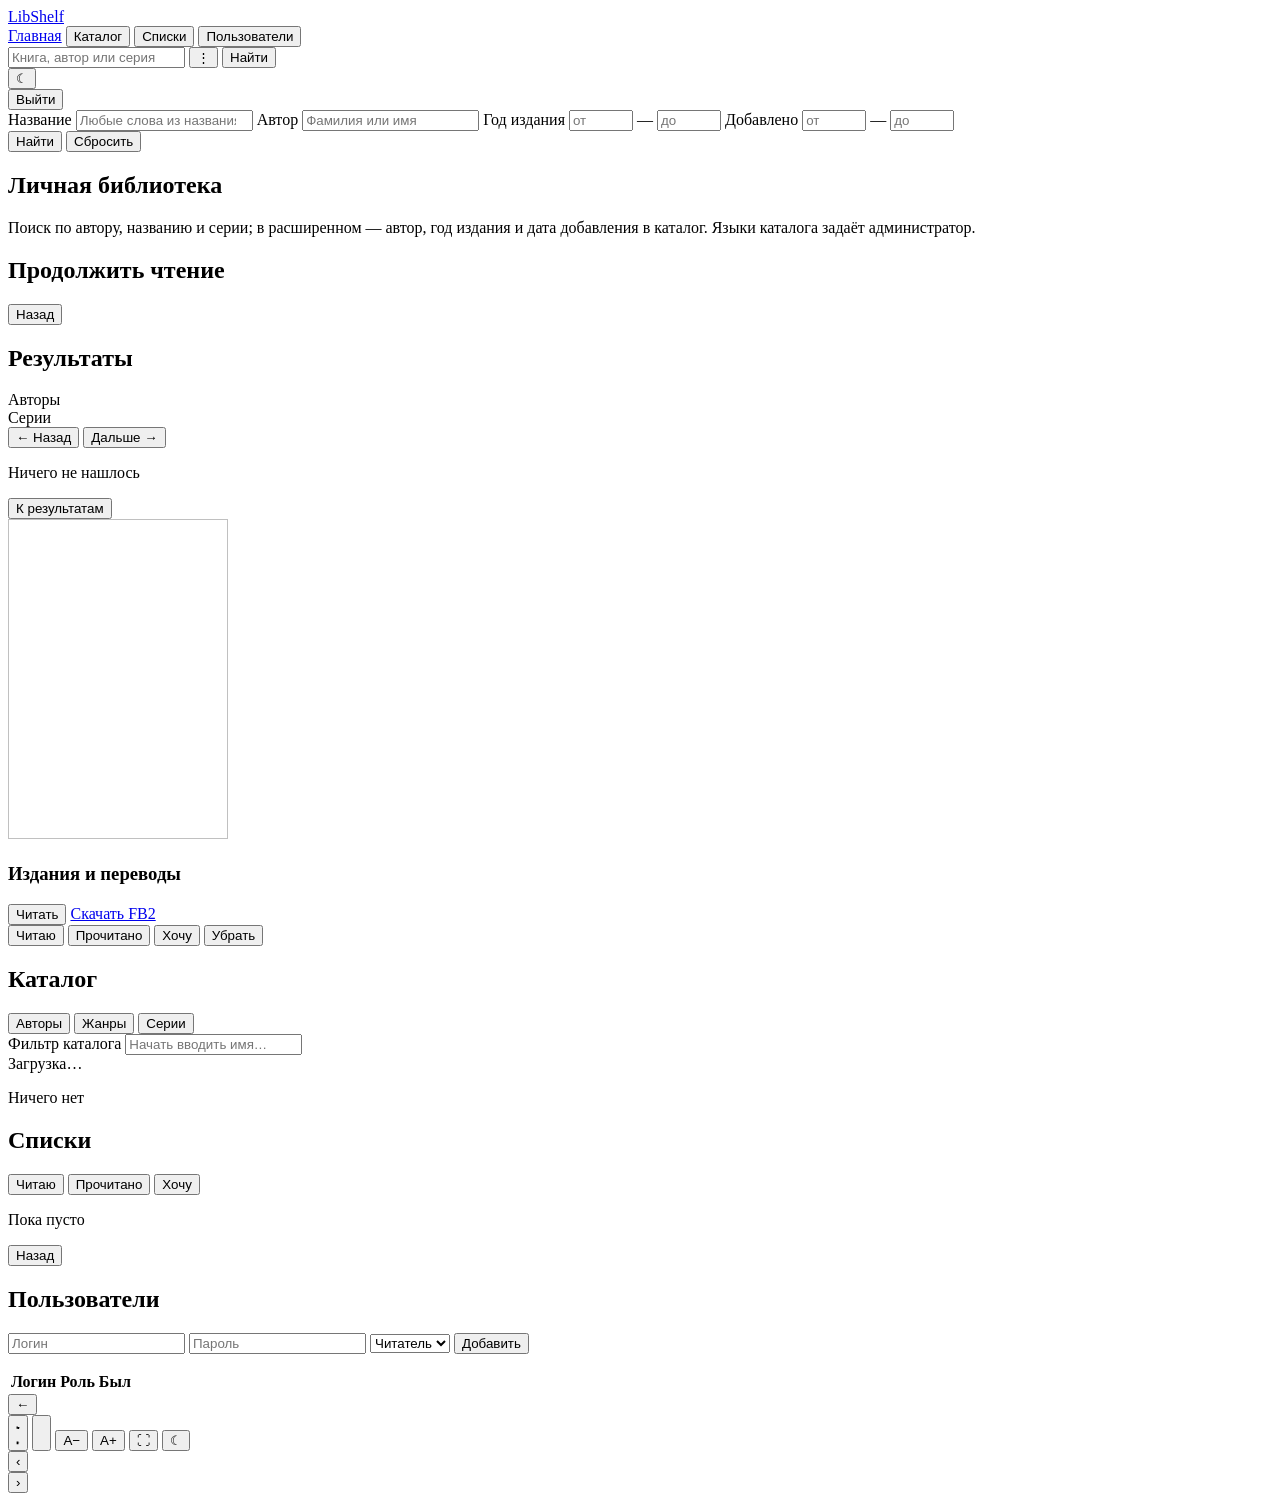
==== web/index.html @ 48ce6d75 "Show matching authors at the top of search results." ====
<!DOCTYPE html>
<html lang="ru">
<head>
  <meta charset="utf-8">
  <meta name="viewport" content="width=device-width, initial-scale=1, viewport-fit=cover">
  <title>LibShelf</title>
  <link rel="icon" href="/favicon.svg" type="image/svg+xml">
  <link rel="apple-touch-icon" href="/apple-touch-icon.png">
  <script>
    (function () {
      var t = localStorage.getItem("libshelf_theme");
      if (t !== "light" && t !== "dark") {
        t = matchMedia("(prefers-color-scheme: dark)").matches ? "dark" : "light";
      }
      document.documentElement.setAttribute("data-theme", t);
      var meta = document.querySelector('meta[name="theme-color"]');
      if (!meta) {
        meta = document.createElement("meta");
        meta.name = "theme-color";
        document.head.appendChild(meta);
      }
      meta.content = t === "dark" ? "#12161a" : "#f3efe6";
      // Avoid flashing the home screen while restoring /?read=…
      if (/(?:^|[?&])read=/.test(location.search)) {
        document.documentElement.classList.add("boot-reader");
      }
    })();
  </script>
  <link rel="stylesheet" href="/style.css">
</head>
<body>
  <header class="top" id="site-header">
    <div class="top-left">
      <a class="brand" href="/">LibShelf</a>
      <nav class="nav" aria-label="Основное">
        <a href="/" class="nav-link is-active" id="nav-home">Главная</a>
        <button type="button" class="nav-link" id="nav-catalog">Каталог</button>
        <button type="button" class="nav-link hidden" id="nav-lists">Списки</button>
        <button type="button" class="nav-link hidden" id="users-btn">Пользователи</button>
      </nav>
    </div>
    <form id="search-form" class="search" action="/" method="get">
      <input id="q" name="q" type="search" enterkeyhint="search" placeholder="Книга, автор или серия" autocomplete="off">
      <button type="button" id="search-adv-toggle" class="search-adv-toggle" aria-expanded="false" aria-controls="adv-search" title="Расширенный поиск" aria-label="Расширенный поиск">⋮</button>
      <button type="submit">Найти</button>
    </form>
    <div class="top-right">
      <button type="button" class="icon-btn" data-theme-toggle title="Тема" aria-label="Тема">☾</button>
      <div id="user-box" class="user-box hidden">
        <span id="user-label" class="user-label"></span>
        <button type="button" id="logout-btn" class="top-btn">Выйти</button>
      </div>
    </div>
  </header>

  <div id="adv-search" class="adv-search hidden">
    <form id="adv-search-form" class="adv-search-form" action="/" method="get">
      <label class="adv-field">
        <span>Название</span>
        <input id="adv-title" class="field" name="title" type="search" enterkeyhint="search" autocomplete="off" placeholder="Любые слова из названия">
      </label>
      <label class="adv-field">
        <span>Автор</span>
        <input id="adv-author" class="field" name="author" type="search" enterkeyhint="search" autocomplete="off" placeholder="Фамилия или имя">
      </label>
      <label class="adv-field adv-field-year">
        <span>Год издания</span>
        <span class="field-combo">
          <input id="adv-year-from" name="year_from" type="number" inputmode="numeric" min="1" max="2100" placeholder="от" autocomplete="off">
          <span class="field-combo-sep" aria-hidden="true">—</span>
          <input id="adv-year-to" name="year_to" type="number" inputmode="numeric" min="1" max="2100" placeholder="до" autocomplete="off">
        </span>
      </label>
      <label class="adv-field adv-field-year">
        <span>Добавлено</span>
        <span class="field-combo">
          <input id="adv-added-from" name="added_from" type="number" inputmode="numeric" min="1" max="2100" placeholder="от" autocomplete="off">
          <span class="field-combo-sep" aria-hidden="true">—</span>
          <input id="adv-added-to" name="added_to" type="number" inputmode="numeric" min="1" max="2100" placeholder="до" autocomplete="off">
        </span>
      </label>
      <div class="adv-actions">
        <button type="submit" class="btn">Найти</button>
        <button type="button" id="adv-search-clear" class="btn btn-secondary">Сбросить</button>
      </div>
    </form>
  </div>

  <main id="site-main">
    <section id="home" class="panel">
      <p id="stats" class="stats"></p>
      <h1>Личная библиотека</h1>
      <p class="lead">Поиск по автору, названию и серии; в расширенном — автор, год издания и дата добавления в каталог. Языки каталога задаёт администратор.</p>
      <div id="continue-block" class="continue-block hidden">
        <div class="section-head">
          <h2>Продолжить чтение</h2>
        </div>
        <div id="continue-grid" class="grid"></div>
      </div>
    </section>

    <section id="results" class="panel hidden">
      <button type="button" id="results-back" class="linkish hidden">Назад</button>
      <h2 id="results-title">Результаты</h2>
      <p id="results-sub" class="results-sub hidden"></p>
      <div id="search-authors" class="author-series hidden">
        <div class="author-series-label">Авторы</div>
        <div id="search-authors-list" class="author-series-list"></div>
      </div>
      <div id="author-series" class="author-series hidden">
        <div class="author-series-label">Серии</div>
        <div id="author-series-list" class="author-series-list"></div>
      </div>
      <div id="grid" class="grid"></div>
      <nav id="results-pager" class="results-pager hidden" aria-label="Страницы результатов">
        <button type="button" id="pager-prev" class="pager-btn">← Назад</button>
        <span id="pager-status" class="pager-status"></span>
        <button type="button" id="pager-next" class="pager-btn">Дальше →</button>
      </nav>
      <p id="empty" class="empty hidden">Ничего не нашлось</p>
    </section>

    <section id="book" class="panel hidden">
      <button type="button" id="back" class="linkish">К результатам</button>
      <div class="book-card">
        <div class="cover-wrap">
          <img id="book-cover" alt="" width="220" height="320">
        </div>
        <div class="book-meta">
          <h1 id="book-title"></h1>
          <p id="book-authors" class="authors"></p>
          <p id="book-series" class="series"></p>
          <p id="book-translators" class="translators hidden"></p>
          <p id="book-edition" class="edition hidden"></p>
          <p id="book-info" class="info"></p>
          <p id="book-genres" class="genres"></p>
          <div id="book-editions" class="book-editions hidden">
            <h3 class="editions-heading">Издания и переводы</h3>
            <ul id="book-editions-list" class="editions-list"></ul>
          </div>
          <div id="book-annotation" class="annotation hidden"></div>
          <div class="book-actions">
            <button type="button" id="book-read" class="btn">Читать</button>
            <a id="book-download" class="btn btn-secondary" href="#">Скачать FB2</a>
          </div>
          <div id="shelf-controls" class="shelf-controls hidden">
            <button type="button" class="shelf-pill" data-status="reading">Читаю</button>
            <button type="button" class="shelf-pill" data-status="read">Прочитано</button>
            <button type="button" class="shelf-pill" data-status="want">Хочу</button>
            <button type="button" class="shelf-pill shelf-clear" data-status="">Убрать</button>
          </div>
        </div>
      </div>
    </section>

    <section id="catalog" class="panel hidden">
      <h2>Каталог</h2>
      <div class="shelf-tabs" id="catalog-tabs">
        <button type="button" class="shelf-pill is-active" data-cat="authors">Авторы</button>
        <button type="button" class="shelf-pill" data-cat="genres">Жанры</button>
        <button type="button" class="shelf-pill" data-cat="series">Серии</button>
      </div>
      <label class="catalog-filter">
        <span class="sr-only" id="catalog-filter-label">Фильтр каталога</span>
        <input id="catalog-filter" class="field" type="search" enterkeyhint="search" autocomplete="off" placeholder="Начать вводить имя…">
      </label>
      <div id="catalog-letters" class="letter-strip is-idle" aria-hidden="true"></div>
      <div class="catalog-body">
        <div id="catalog-loading" class="catalog-loading hidden" aria-live="polite">
          <span class="catalog-spinner" aria-hidden="true"></span>
          <span>Загрузка…</span>
        </div>
        <div id="catalog-list" class="catalog-list"></div>
        <p id="catalog-empty" class="empty hidden">Ничего нет</p>
      </div>
    </section>

    <section id="lists" class="panel hidden">
      <h2>Списки</h2>
      <div class="shelf-tabs" id="shelf-tabs">
        <button type="button" class="shelf-pill is-active" data-status="reading">Читаю</button>
        <button type="button" class="shelf-pill" data-status="read">Прочитано</button>
        <button type="button" class="shelf-pill" data-status="want">Хочу</button>
      </div>
      <div id="lists-grid" class="grid"></div>
      <p id="lists-empty" class="empty hidden">Пока пусто</p>
    </section>

    <section id="users" class="panel hidden">
      <button type="button" id="users-back" class="linkish">Назад</button>
      <h2>Пользователи</h2>
      <form id="user-form" class="user-form" autocomplete="off">
        <input id="new-username" class="field" name="libshelf_new_user" placeholder="Логин" autocomplete="off" autocapitalize="none" spellcheck="false" required>
        <input id="new-password" class="field" name="libshelf_new_pass" type="password" placeholder="Пароль" autocomplete="new-password" required>
        <select id="new-role" class="field" autocomplete="off">
          <option value="reader">Читатель</option>
          <option value="admin">Админ</option>
        </select>
        <button type="submit" class="btn" id="user-add-btn">Добавить</button>
      </form>
      <p id="users-error" class="error hidden"></p>
      <p id="users-ok" class="ok-msg hidden"></p>
      <table class="users-table">
        <thead>
          <tr><th>Логин</th><th>Роль</th><th>Был</th><th></th></tr>
        </thead>
        <tbody id="users-body"></tbody>
      </table>
    </section>
  </main>

  <div id="reader" class="reader hidden">
    <header class="reader-bar">
      <button type="button" id="reader-back" class="icon-btn" title="Назад" aria-label="Назад">←</button>
      <div class="reader-title" id="reader-title"></div>
      <div class="reader-tools">
        <button type="button" id="reader-mode-btn" class="icon-btn" title="Режим чтения" aria-label="Режим чтения">
          <svg class="reader-ico reader-ico-pages" viewBox="0 0 24 24" aria-hidden="true">
            <rect x="3.5" y="4" width="9" height="14" rx="1.5"/>
            <rect x="11.5" y="6" width="9" height="14" rx="1.5"/>
          </svg>
          <svg class="reader-ico reader-ico-scroll hidden" viewBox="0 0 24 24" aria-hidden="true">
            <rect x="4" y="3.5" width="12" height="17" rx="1.5"/>
            <path d="M7 8h6M7 12h6M7 16h4"/>
            <path d="M19 5.5v13"/>
            <rect x="17.75" y="8" width="2.5" height="6" rx="1"/>
          </svg>
        </button>
        <button type="button" id="reader-align-btn" class="icon-btn" title="Выравнивание" aria-label="Выравнивание">
          <svg class="reader-ico reader-ico-justify" viewBox="0 0 24 24" aria-hidden="true">
            <path d="M4 7h16M4 11h16M4 15h16M4 19h16"/>
          </svg>
          <svg class="reader-ico reader-ico-left hidden" viewBox="0 0 24 24" aria-hidden="true">
            <path d="M4 7h16M4 11h12M4 15h14M4 19h10"/>
          </svg>
        </button>
        <button type="button" id="reader-font-down" class="icon-btn" title="Мельче" aria-label="Мельче">A−</button>
        <button type="button" id="reader-font-up" class="icon-btn" title="Крупнее" aria-label="Крупнее">A+</button>
        <button type="button" id="reader-fs-btn" class="icon-btn" title="На весь экран" aria-label="На весь экран">⛶</button>
        <button type="button" class="icon-btn" data-theme-toggle title="Тема" aria-label="Тема">☾</button>
      </div>
    </header>
    <div class="reader-stage">
      <button type="button" id="reader-page-prev" class="reader-page-nav reader-page-prev" title="Предыдущая страница" aria-label="Предыдущая страница">‹</button>
      <div class="reader-viewport">
        <article id="reader-content" class="reader-content"></article>
      </div>
      <button type="button" id="reader-page-next" class="reader-page-nav reader-page-next" title="Следующая страница" aria-label="Следующая страница">›</button>
    </div>
  </div>

  <script src="/theme.js"></script>
  <script src="/app.js"></script>
</body>
</html>
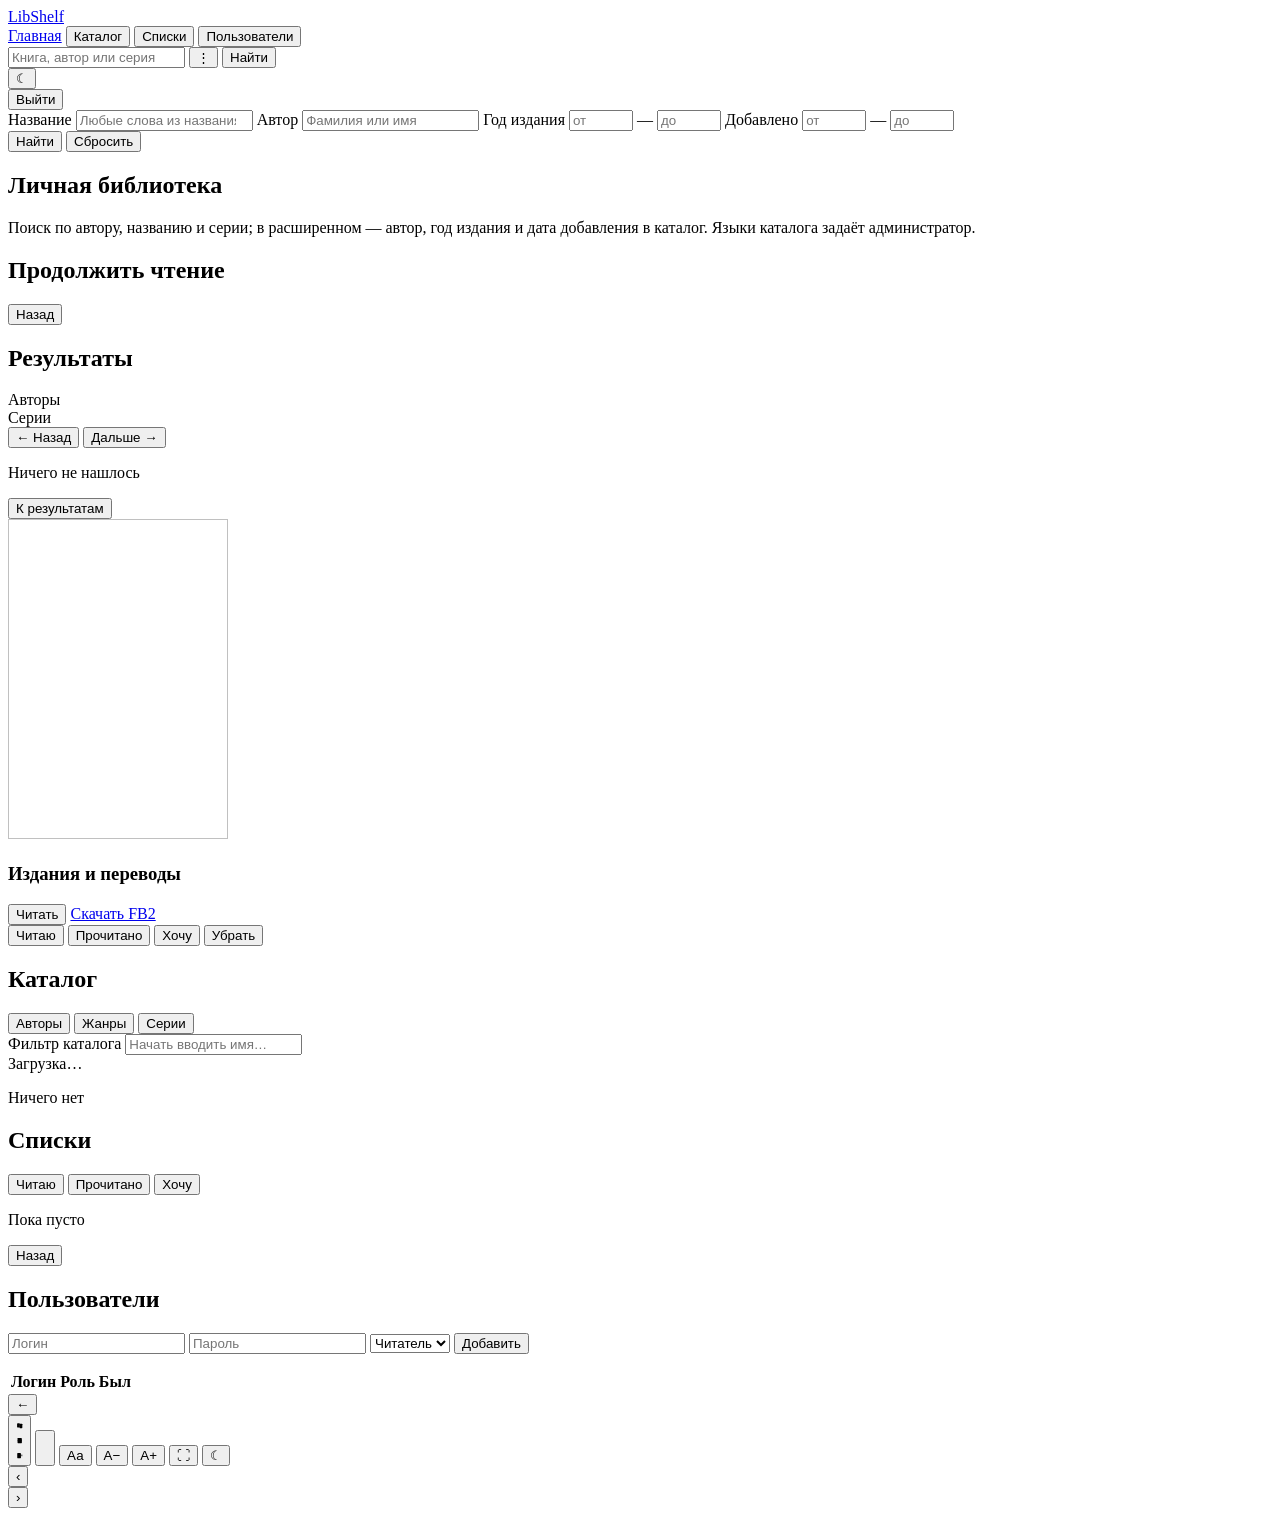
==== commit 941c35a3: "Add reader page-flip direction and serif font choice. Cycle horizontal pages, vertical pages, and co" ====
--- a/web/index.html
+++ b/web/index.html
@@ -215,9 +215,14 @@
       <div class="reader-title" id="reader-title"></div>
       <div class="reader-tools">
         <button type="button" id="reader-mode-btn" class="icon-btn" title="Режим чтения" aria-label="Режим чтения">
-          <svg class="reader-ico reader-ico-pages" viewBox="0 0 24 24" aria-hidden="true">
+          <svg class="reader-ico reader-ico-pages-h" viewBox="0 0 24 24" aria-hidden="true">
             <rect x="3.5" y="4" width="9" height="14" rx="1.5"/>
             <rect x="11.5" y="6" width="9" height="14" rx="1.5"/>
+          </svg>
+          <svg class="reader-ico reader-ico-pages-v hidden" viewBox="0 0 24 24" aria-hidden="true">
+            <rect x="5" y="3.5" width="14" height="10" rx="1.5"/>
+            <rect x="5" y="10.5" width="14" height="10" rx="1.5"/>
+            <path d="M12 7.5v3M10.5 9.25l1.5 1.5 1.5-1.5"/>
           </svg>
           <svg class="reader-ico reader-ico-scroll hidden" viewBox="0 0 24 24" aria-hidden="true">
             <rect x="4" y="3.5" width="12" height="17" rx="1.5"/>
@@ -234,6 +239,7 @@
             <path d="M4 7h16M4 11h12M4 15h14M4 19h10"/>
           </svg>
         </button>
+        <button type="button" id="reader-face-btn" class="icon-btn reader-face-btn" title="Шрифт" aria-label="Шрифт">Аа</button>
         <button type="button" id="reader-font-down" class="icon-btn" title="Мельче" aria-label="Мельче">A−</button>
         <button type="button" id="reader-font-up" class="icon-btn" title="Крупнее" aria-label="Крупнее">A+</button>
         <button type="button" id="reader-fs-btn" class="icon-btn" title="На весь экран" aria-label="На весь экран">⛶</button>
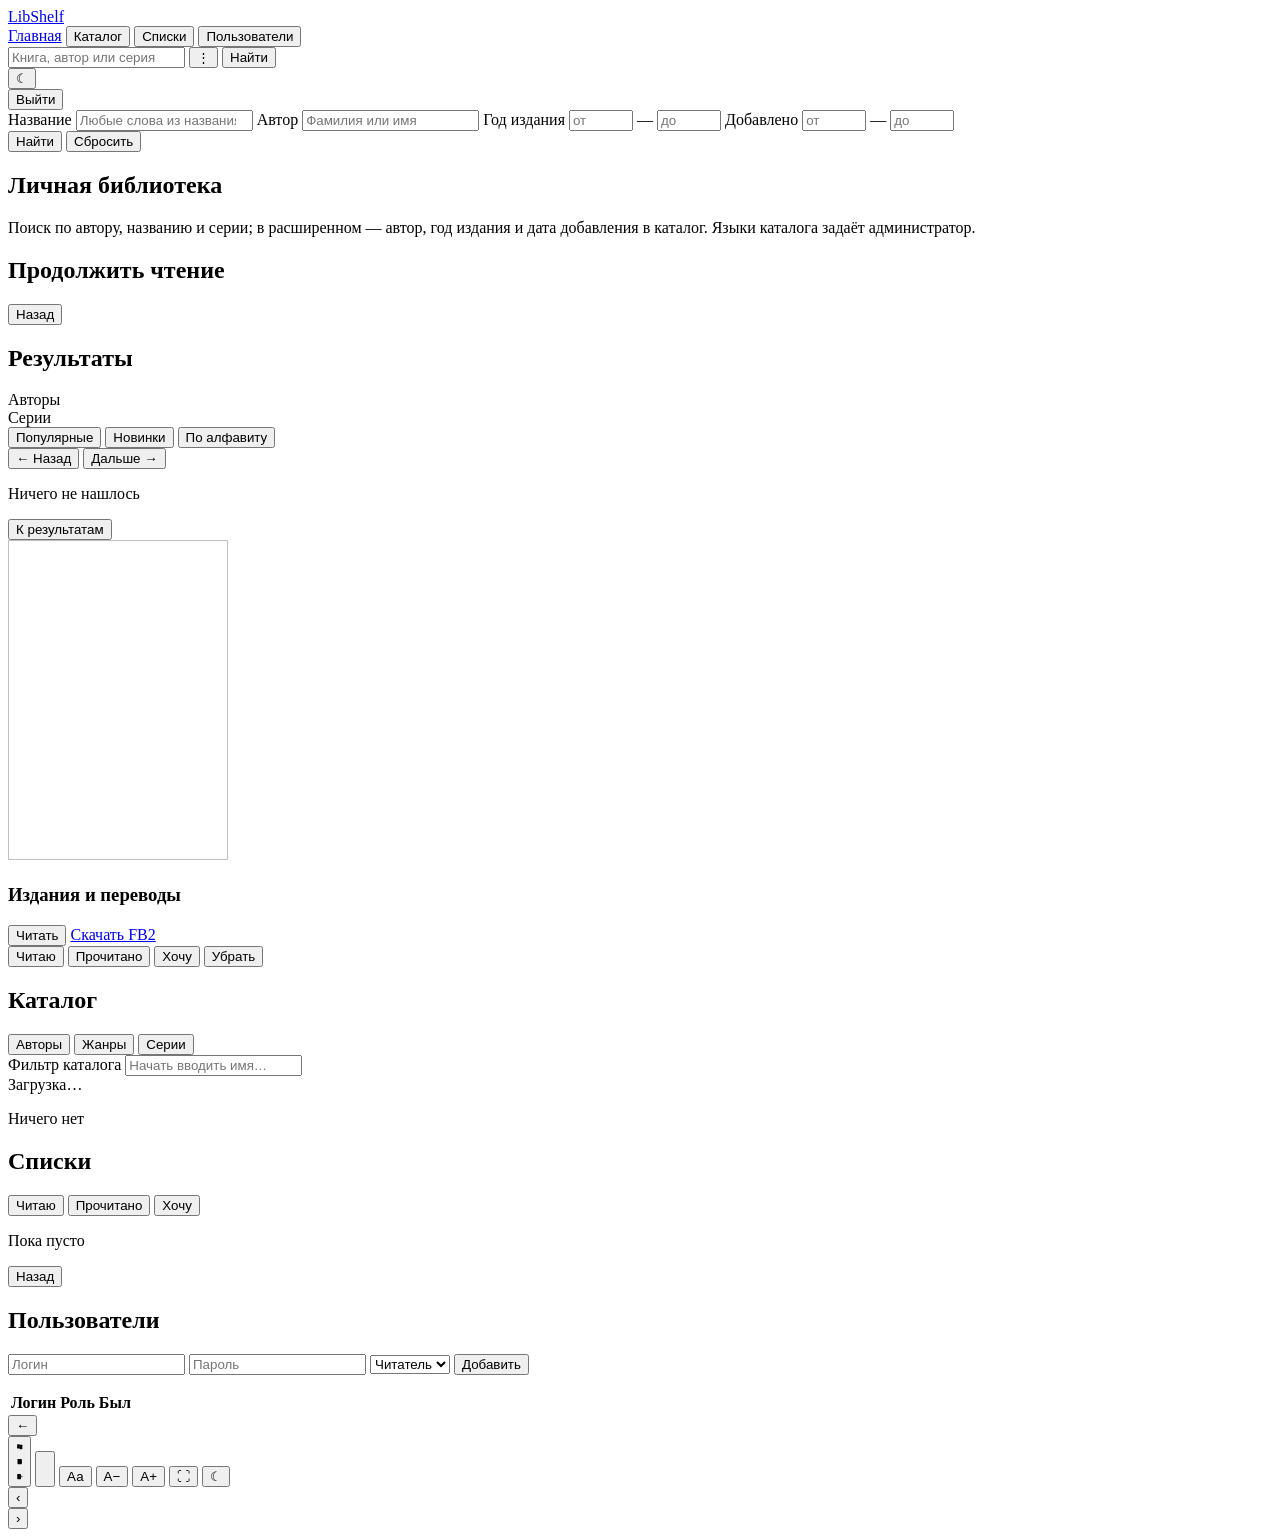
==== commit a6fcae5f: "Sort genre pages by Flibusta rating by default. Alphabetical dumps hid well-known books; add Popular" ====
--- a/web/index.html
+++ b/web/index.html
@@ -111,6 +111,11 @@
         <div class="author-series-label">Серии</div>
         <div id="author-series-list" class="author-series-list"></div>
       </div>
+      <div id="list-sort" class="list-sort hidden" role="group" aria-label="Сортировка">
+        <button type="button" class="shelf-pill" data-sort="popular">Популярные</button>
+        <button type="button" class="shelf-pill" data-sort="new">Новинки</button>
+        <button type="button" class="shelf-pill" data-sort="title">По алфавиту</button>
+      </div>
       <div id="grid" class="grid"></div>
       <nav id="results-pager" class="results-pager hidden" aria-label="Страницы результатов">
         <button type="button" id="pager-prev" class="pager-btn">← Назад</button>
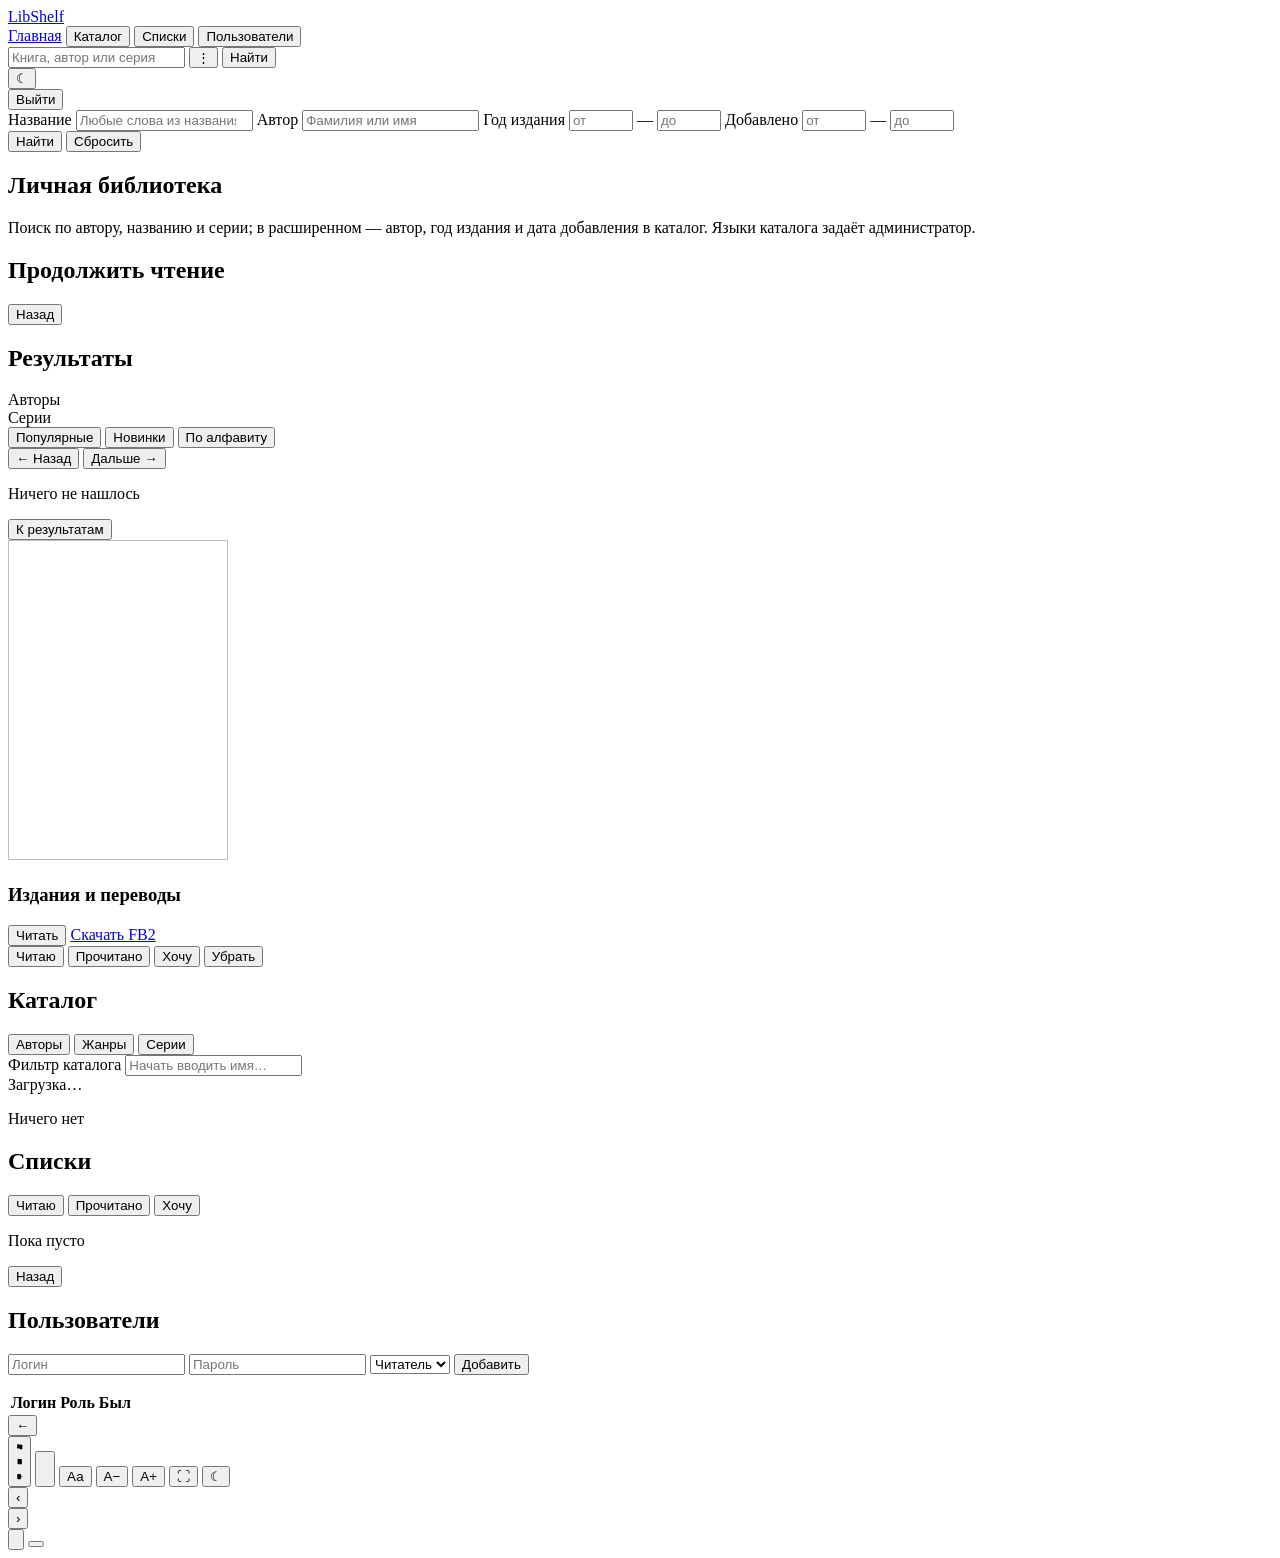
==== commit f00aa3e5: "Вернуть оглавление снизу, чтобы по главам можно было сразу переходить к нужному месту." ====
--- a/web/index.html
+++ b/web/index.html
@@ -112,7 +112,7 @@
         <div id="author-series-list" class="author-series-list"></div>
       </div>
       <div id="list-sort" class="list-sort hidden" role="group" aria-label="Сортировка">
-        <button type="button" class="shelf-pill" data-sort="popular">Популярные</button>
+        <button type="button" class="shelf-pill" data-sort="popular" title="Рейтинг FantLab с учётом числа оценок">Популярные</button>
         <button type="button" class="shelf-pill" data-sort="new">Новинки</button>
         <button type="button" class="shelf-pill" data-sort="title">По алфавиту</button>
       </div>
@@ -258,6 +258,37 @@
       </div>
       <button type="button" id="reader-page-next" class="reader-page-nav reader-page-next" title="Следующая страница" aria-label="Следующая страница">›</button>
     </div>
+    <footer id="reader-toc-bar" class="reader-toc-bar hidden">
+      <button type="button" id="reader-toc-btn" class="icon-btn" title="Оглавление" aria-label="Оглавление">
+        <svg class="reader-ico" viewBox="0 0 24 24" aria-hidden="true">
+          <path d="M5 7h14M5 12h14M5 17h10"/>
+        </svg>
+      </button>
+      <button type="button" id="reader-toc-now" class="reader-toc-now" title="Оглавление" aria-label="Оглавление">
+        <span id="reader-toc-title" class="reader-toc-title"></span>
+        <span id="reader-toc-pct" class="reader-toc-pct"></span>
+      </button>
+    </footer>
+    <div id="toc-pop" class="note-pop hidden" hidden>
+      <button type="button" class="note-pop-backdrop" id="toc-pop-dismiss" aria-label="Закрыть"></button>
+      <div class="note-pop-card toc-pop-card" role="dialog" aria-modal="true" aria-labelledby="toc-pop-heading">
+        <div class="note-pop-head">
+          <div id="toc-pop-heading" class="note-pop-title">Оглавление</div>
+          <button type="button" id="toc-pop-close" class="icon-btn" title="Закрыть" aria-label="Закрыть">×</button>
+        </div>
+        <div id="toc-pop-list" class="toc-pop-list"></div>
+      </div>
+    </div>
+    <div id="note-pop" class="note-pop hidden" hidden>
+      <button type="button" class="note-pop-backdrop" id="note-pop-dismiss" aria-label="Закрыть"></button>
+      <div class="note-pop-card" role="dialog" aria-modal="true" aria-labelledby="note-pop-title">
+        <div class="note-pop-head">
+          <div id="note-pop-title" class="note-pop-title">Примечание</div>
+          <button type="button" id="note-pop-close" class="icon-btn" title="Закрыть" aria-label="Закрыть">×</button>
+        </div>
+        <div id="note-pop-body" class="note-pop-body"></div>
+      </div>
+    </div>
   </div>
 
   <script src="/theme.js"></script>
